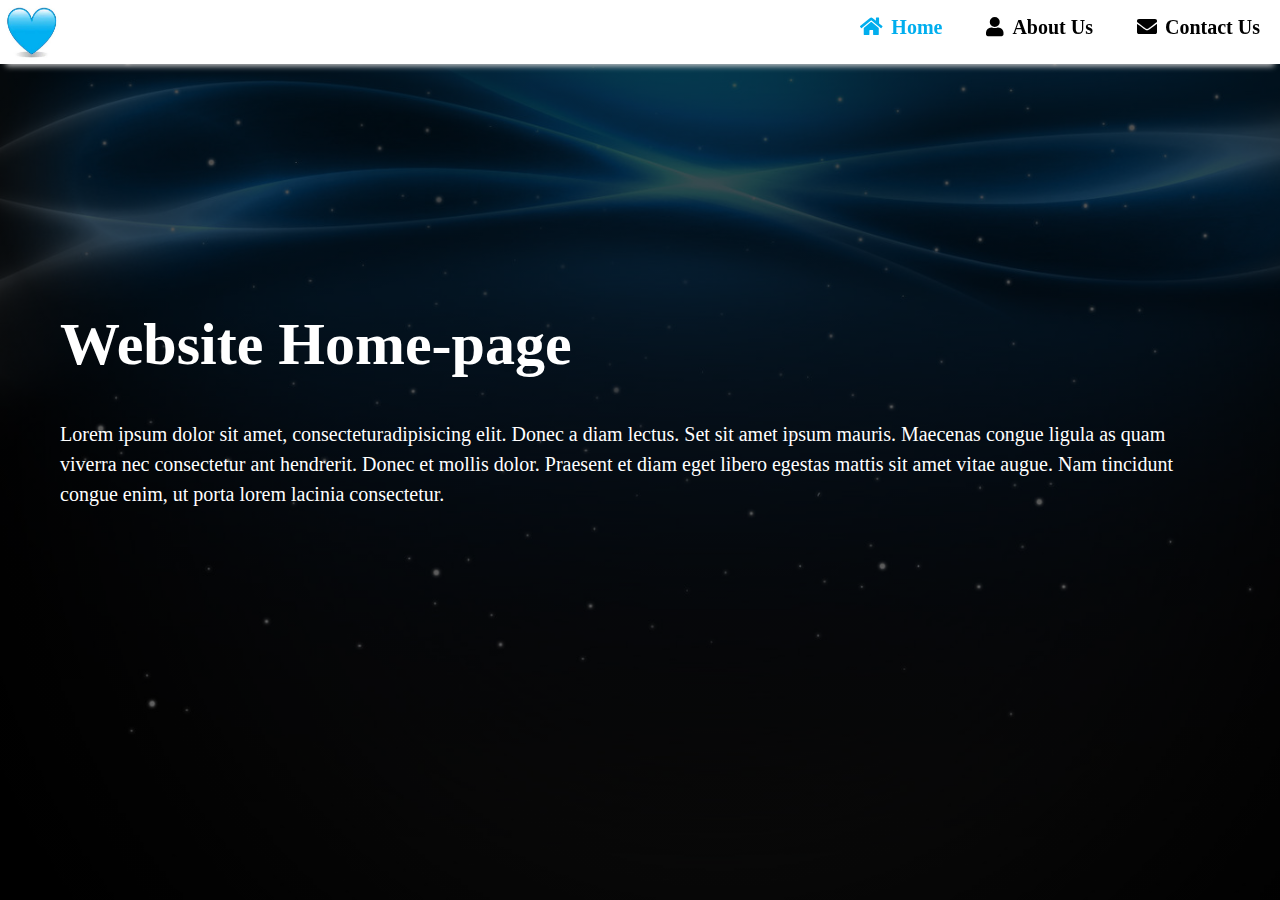
==== index.html @ e9d2ba0e "first commit" ====
<html lang="en">
<head>
    <meta charset="UTF-8">
    <meta name="viewport" content="width=device-width, initial-scale=1.0">
    <title>Website</title>
    <link rel="stylesheet" href="resources/css/style.css">
    <link rel="stylesheet" href="resources/css/fontawesome/css/all.css">
</head>
<body>
    <header>
        <div id="flex">
            <div id="logo">
<img src="resources/images/Annotation 2020-04-05 173150.jpg" alt="">
            </div>
            <div id="other">
<nav>
    <ul>
        <li><a href="index.html" class="active"> <i class="fa fa-home" > </i>Home</a></li>
        <li><a href="About/index.html"> <i class="fa fa-user" > </i>About Us</a></li>
        <li><a href="Contact Us/index.html"> <i class="fa fa-envelope"> </i>Contact Us</a></li>
        
    </ul>
</nav>
            </div>
        </div>
    </header>
    <section>
        <h1>Website Home-page</h1>
        <p> Lorem ipsum dolor sit amet, consecteturadipisicing elit. 
            Donec a diam lectus. Set sit amet ipsum mauris. 
            Maecenas congue ligula as quam viverra nec consectetur ant hendrerit. Donec et mollis dolor.
            Praesent et diam eget libero egestas mattis sit amet vitae augue. 
            Nam tincidunt congue enim, ut porta lorem lacinia consectetur. </p>
    </section>
</body>
</html>
---- resources/css/style.css ----
*{
    box-sizing: border-box;
}
body{
    margin: 0;
    padding: 0;
    background: linear-gradient(rgba(0, 0, 0, 0.7), rgba(0, 0, 0, 0.6)), url('../images/background-image7.jpg');
    background-repeat: no-repeat;
    background-size: cover;
   
}
header{
    position: fixed;
    width: 100%;
    background-color: white;
     box-shadow: 0px 8px 6px -6px #ccc;
     -webkit-box-shadow:  0px 8px 6px -6px#ccc;
     -moz-box-shadow: 0px 8px 6px -6px#ccc;
 }
 #flex{
    display: flex;
    justify-content: space-between;
}
#logo img{
    width: 4em;
        height: 4em;
      
}
#other nav ul li{
   display: inline-block;
   padding: 0px 20px;

}
#other nav ul li a i{
   margin-right: 8px;
   }
#other nav ul li a{
  text-decoration: none;
  font-size: 20px;
  font-weight: 700;
  color: black;
}
#other nav ul li a:hover{
   color: rgb(0, 174, 238);
}
#other nav ul li a.active{
  color: rgb(0, 174, 238);
}
section{
    
    color: white;
    padding-top: 30vh;
    padding-left: 60px;
    padding-right: 60px;
}
section h1{
    font-size: 60px;
}
section p{
    font-size: 20px;
    line-height: 1.5;
}
@media only screen and (max-width: 760px){
    #flex{
        display: flex;
        justify-content: center;
    }
    #logo img{
        display: none;  
    }
    #other nav ul li a i{
            margin-right: 3px;
    }
    #other nav{
        margin-left: -30px;
    }
    #other nav ul li{
    display: inline-block;
    padding: 0px 10px
    }
    #other nav ul li a{
    font-size: 20px; 
    }
    section{
        padding-left: 20px;
        padding-right: 20px;
    }
    section h1{
        font-size: 35px;
    }
    section p{
        font-size: 18px;
        line-height: 1.3;
        
    }
}
@media only screen and (max-width: 320px){
    #other nav ul li a i{
            display: none;
    }
    section h1{
        font-size: 30px;
    }
}
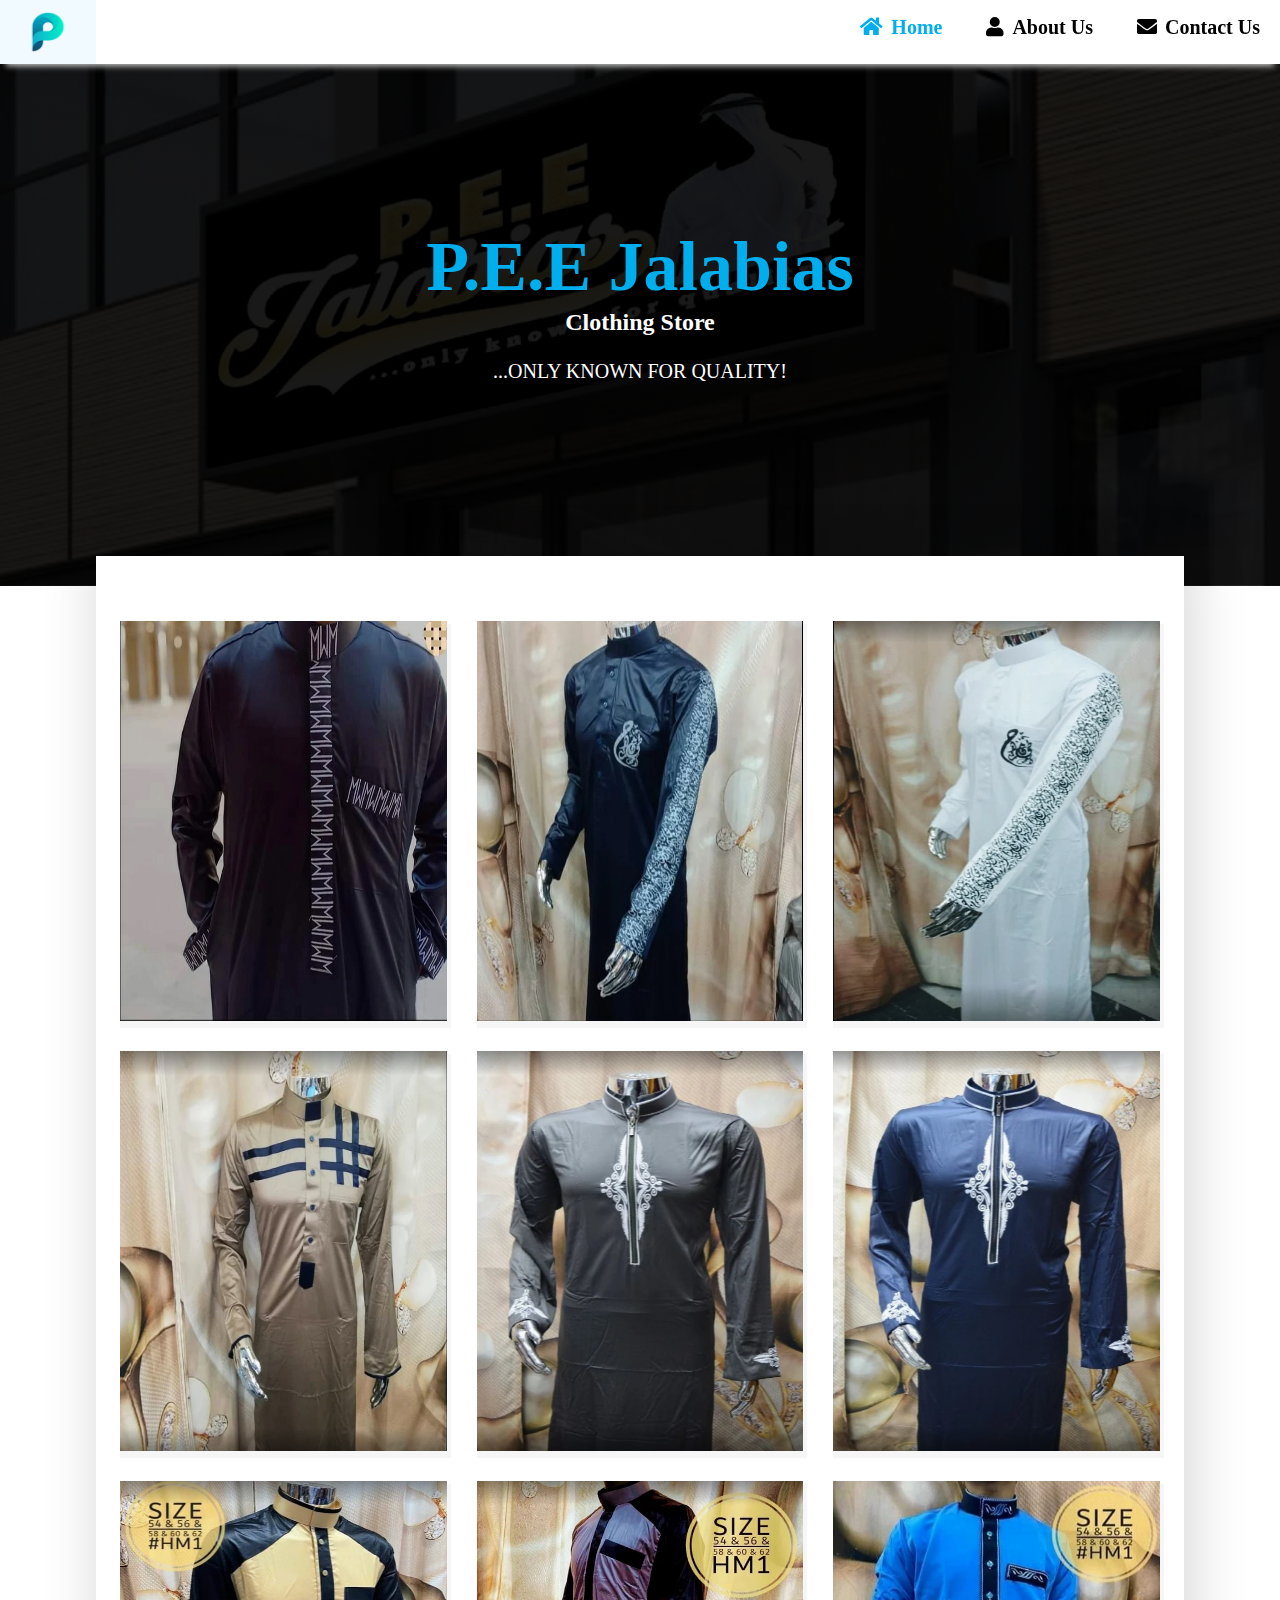
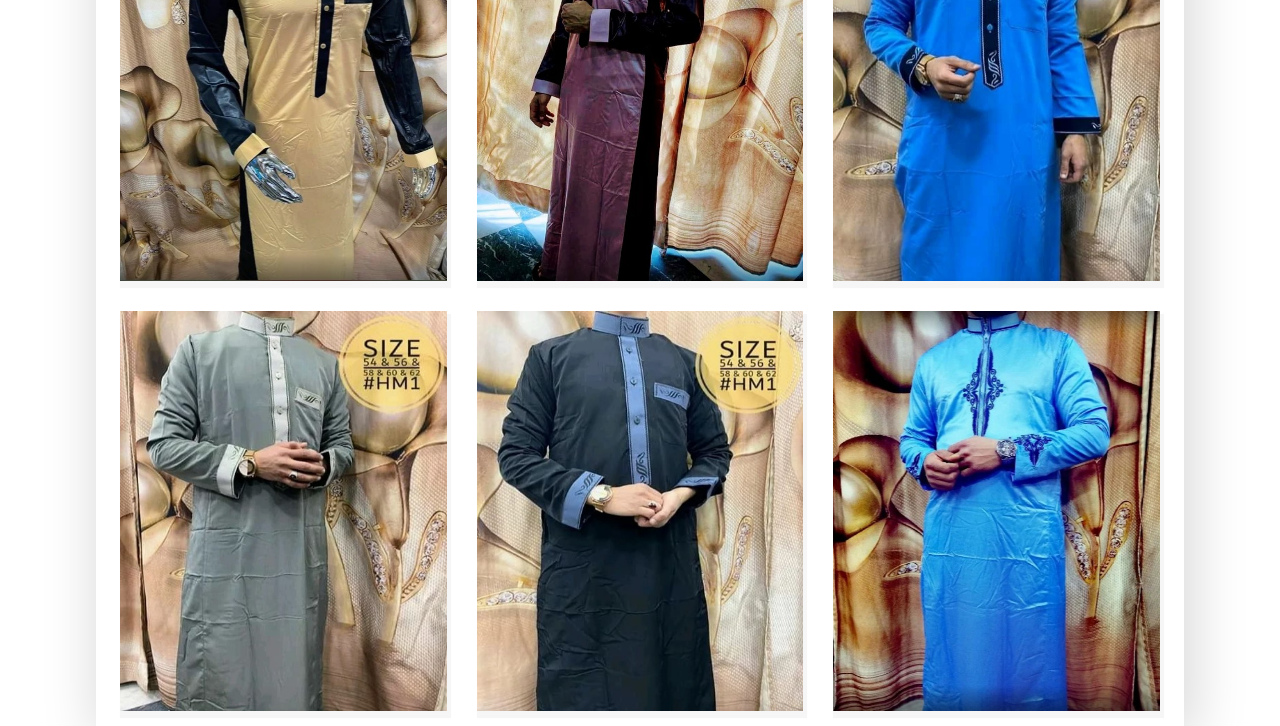
==== commit f9ad0587: "changed website contents" ====
--- a/index.html
+++ b/index.html
@@ -2,12 +2,13 @@
 <head>
     <meta charset="UTF-8">
     <meta name="viewport" content="width=device-width, initial-scale=1.0">
-    <title>Website</title>
+    <title>P.E.E Jalabias - Clothing Store</title>
+    <link rel="icon" href="resources/images/Annotation 2020-04-05 173150.jpg">
     <link rel="stylesheet" href="resources/css/style.css">
     <link rel="stylesheet" href="resources/css/fontawesome/css/all.css">
 </head>
 <body>
-    <header>
+    <header class="header">
         <div id="flex">
             <div id="logo">
 <img src="resources/images/Annotation 2020-04-05 173150.jpg" alt="">
@@ -24,13 +25,84 @@
             </div>
         </div>
     </header>
+
+
+
+    <header id="header">
+        <div class="flex">
+            <div class="logo">
+<img src="resources/images/Annotation 2020-04-05 173150.jpg" alt="">
+            </div>
+            <div class="other">
+<nav>
+    <div class="dropdown">
+         <i class="fa fa-bars" onclick="show_hide()">Menu </i>
+         <div id="drop-content">
+            <li><a href="index.html" class="active"> <i class="fa fa-home" > </i>Home</a></li>
+        <li><a href="About/index.html"> <i class="fa fa-user" > </i>About Us</a></li>
+        <li><a href="Contact Us/index.html"> <i class="fa fa-envelope"> </i>Contact Us</a></li>
+         </div>
+    </div>
+</nav>
+            </div>
+        </div>
+
+    </header>
+
     <section>
-        <h1>Website Home-page</h1>
-        <p> Lorem ipsum dolor sit amet, consecteturadipisicing elit. 
-            Donec a diam lectus. Set sit amet ipsum mauris. 
-            Maecenas congue ligula as quam viverra nec consectetur ant hendrerit. Donec et mollis dolor.
-            Praesent et diam eget libero egestas mattis sit amet vitae augue. 
-            Nam tincidunt congue enim, ut porta lorem lacinia consectetur. </p>
+        <h1>P.E.E Jalabias</h1>
+        <h2> Clothing Store </h2>
+        <p>...ONLY KNOWN FOR QUALITY!</p>
     </section>
+    
+    <div id="gallery">
+       
+        <div class="gallery-container">
+            <img src="resources/images/gallery1.jpg" alt="picture of Jalabia">
+        </div>
+        <div class="gallery-container">
+            <img src="resources/images/gallery2.jpg" alt="picture of Jalabia">
+        </div>
+        <div class="gallery-container">
+            <img src="resources/images/gallery3.jpg" alt="picture of Jalabia">
+        </div>
+        <div class="gallery-container">
+            <img src="resources/images/gallery12.jpg" alt="picture of Jalabia">
+        </div> 
+        <div class="gallery-container">
+            <img src="resources/images/gallery10.jpg" alt="picture of Jalabia"> 
+        </div>
+        <div class="gallery-container">
+            <img src="resources/images/gallery11.jpg" alt="picture of Jalabia"> 
+        </div>
+        <div class="gallery-container">
+            <img src="resources/images/gallery7.jpg" alt="picture of Jalabia"> 
+        </div>
+        <div class="gallery-container">
+            <img src="resources/images/gallery8.jpg" alt="picture of Jalabia"> 
+        </div>
+        <div class="gallery-container">
+            <img src="resources/images/gallery4.jpg" alt="picture of Jalabia"> 
+        </div>
+        <div class="gallery-container">
+            <img src="resources/images/gallery5.jpg" alt="picture of Jalabia"> 
+        </div>
+        <div class="gallery-container">
+            <img src="resources/images/gallery6.jpg" alt="picture of Jalabia"> 
+        </div>
+        <div class="gallery-container">
+            <img src="resources/images/gallery9.jpg" alt="picture of Jalabia"> 
+        </div>
+<script>
+    function show_hide(){
+    let click = document.getElementById('drop-content')
+    if (click.style.display === 'none') {
+        click.style.display = 'block'
+    } else {
+        click.style.display = 'none'
+    }
+}
+</script>
+
 </body>
 </html>--- a/resources/css/style.css
+++ b/resources/css/style.css
@@ -4,25 +4,23 @@
 body{
     margin: 0;
     padding: 0;
-    background: linear-gradient(rgba(0, 0, 0, 0.7), rgba(0, 0, 0, 0.6)), url('../images/background-image7.jpg');
-    background-repeat: no-repeat;
-    background-size: cover;
-   
+    text-align: center;
 }
-header{
+.header{
     position: fixed;
     width: 100%;
     background-color: white;
      box-shadow: 0px 8px 6px -6px #ccc;
      -webkit-box-shadow:  0px 8px 6px -6px#ccc;
      -moz-box-shadow: 0px 8px 6px -6px#ccc;
+     
  }
  #flex{
     display: flex;
     justify-content: space-between;
 }
 #logo img{
-    width: 4em;
+    width: 6em;
         height: 4em;
       
 }
@@ -47,58 +45,142 @@
   color: rgb(0, 174, 238);
 }
 section{
-    
     color: white;
-    padding-top: 30vh;
-    padding-left: 60px;
-    padding-right: 60px;
+    padding-top: 20vh;
+    padding-bottom: 20vh;
+    background: linear-gradient(rgba(0, 0, 0, 0.9), rgba(0, 0, 0, 0.9)), url('../images/peejay.jpg');
+    background-repeat: no-repeat;
+    background-size: cover;
+    background-position: center;
+   
 }
 section h1{
-    font-size: 60px;
+    font-size: 70px;
+    color: rgb(0, 174, 238);
 }
 section p{
     font-size: 20px;
     line-height: 1.5;
 }
+section h2{
+    margin-top: -45px;
+}
+
+
+#header{
+    position: fixed;
+    width: 100%;
+    background-color: white;
+     box-shadow: 0px 8px 6px -6px #ccc;
+     -webkit-box-shadow:  0px 8px 6px -6px#ccc;
+     -moz-box-shadow: 0px 8px 6px -6px#ccc;
+     display: none;
+ }
+ .flex{
+    display: flex;
+    justify-content: space-between;
+}
+.logo img{
+    width: 6em;
+        height: 4em;
+      
+}
+.other nav ul li{
+   display: inline-block;
+}
+
+.dropdown{
+    position: relative;
+    padding: 20px 18px;
+    cursor: pointer;
+    font-size: 20px;
+}
+#drop-content{
+  justify-content: center;
+    position: absolute;
+    z-index: 1;
+    background: white;
+    width: 165%;
+    margin-left: -70px;
+    box-shadow: 2px 7px 1px 1px rgba(0, 0, 0, 0.527);
+   display: none;
+}
+#drop-content li{
+    display: block;
+    font-size: 20px;
+    font-weight: 800;
+    padding: 20px;
+}
+#drop-content li a{
+    text-decoration: none;
+   color: black;
+    transition: 1s all;
+    
+}
+#drop-content li a:hover{
+    color: rgb(0, 174, 238);
+    transition: 1s all;
+}
+#drop-content li a i{
+    margin-right: 10px;
+}
+#drop-content li a.active{
+    color: rgb(0, 174, 238);
+  }
+  hr{
+    width: 120px;
+    margin-top: 50px;
+    border: ridge black;
+    
+}
+#gallery{
+    display: flex;
+    flex-wrap: wrap;
+    justify-content: center;
+    text-align: center;
+    margin: -30px auto;
+    width: 85%;
+    background-color: white;
+    box-shadow: 5px 6px 50px 6px rgba(0, 0, 0, 0.15);
+    padding-top: 50px;
+}
+.gallery-container{
+    width: 30%;
+    color: black;
+    margin: 15px;
+    box-shadow: 2px 5px 1px 2px rgba(0, 0, 0, 0.034);
+}
+.gallery-container img{
+   width: 100%;
+   height: 400;
+  
+}
 @media only screen and (max-width: 760px){
-    #flex{
-        display: flex;
-        justify-content: center;
+    #header{
+        display: block;
     }
-    #logo img{
-        display: none;  
+    .header{
+        display: none;
     }
-    #other nav ul li a i{
-            margin-right: 3px;
+    #gallery{
+        width: 95%;
     }
-    #other nav{
-        margin-left: -30px;
+    .gallery-container {
+        width: 100%;
     }
-    #other nav ul li{
-    display: inline-block;
-    padding: 0px 10px
+    .gallery-container img{
+       
+        height: 350;
+       
+     }
+}
+@media only screen and (width: 768px){
+    .gallery-container{
+        width: 40%;
     }
-    #other nav ul li a{
-    font-size: 20px; 
-    }
-    section{
-        padding-left: 20px;
-        padding-right: 20px;
-    }
-    section h1{
-        font-size: 35px;
-    }
-    section p{
-        font-size: 18px;
-        line-height: 1.3;
-        
+    .gallery-container img{
+       width: 100%;
+       height: 350;
+      
     }
 }
-@media only screen and (max-width: 320px){
-    #other nav ul li a i{
-            display: none;
-    }
-    section h1{
-        font-size: 30px;
-    }
-}